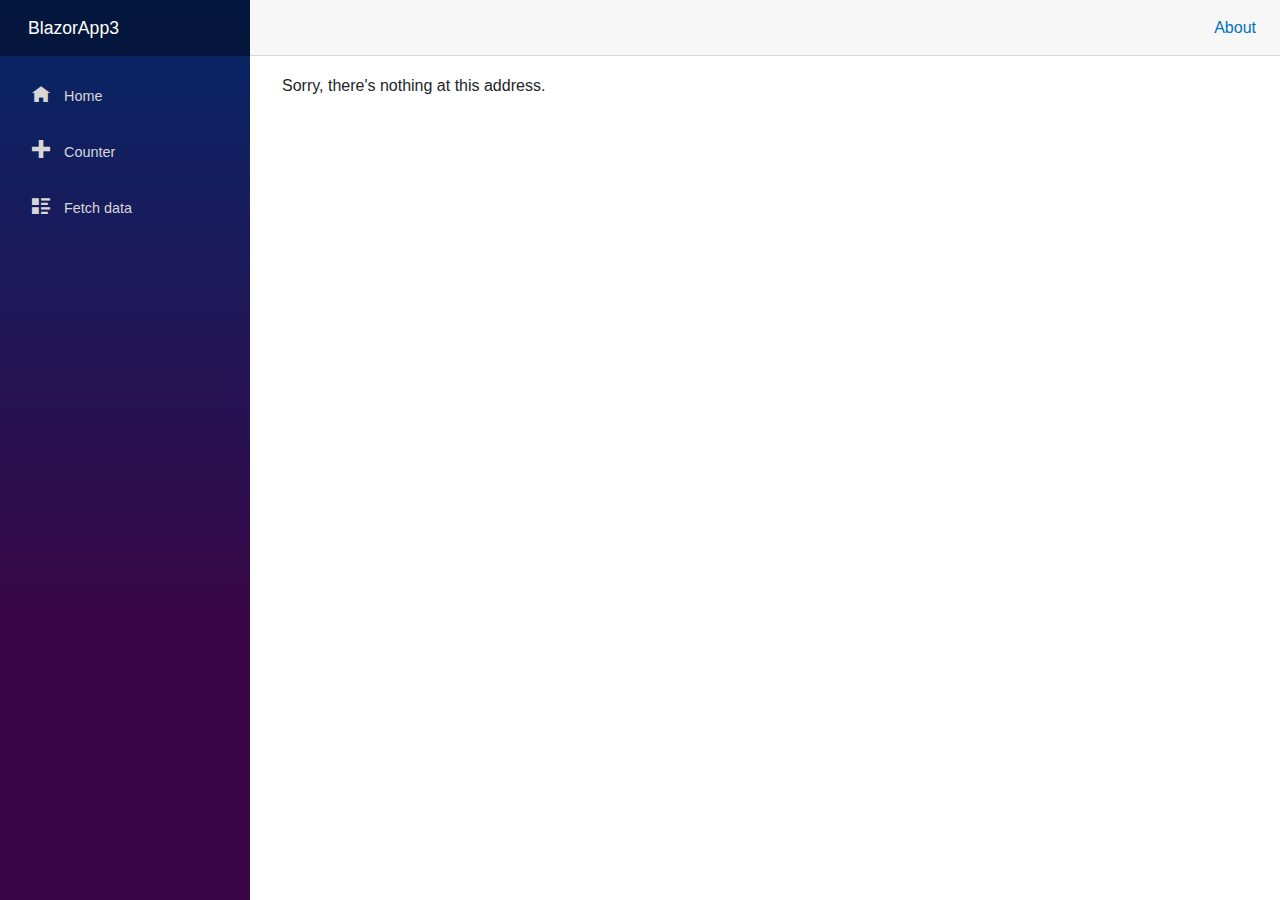
==== index.html @ 68c0ad80 "Deploying to gh-pages from  @ 83a1864562c8758dd8f6f6d43fa013d8cf5374f0 🚀" ====
<!DOCTYPE html>
<html lang="en">

<head>
    <meta charset="utf-8" />
    <meta name="viewport" content="width=device-width, initial-scale=1.0, maximum-scale=1.0, user-scalable=no" />
    <title>BlazorApp3</title>
    <base href="/" />
    <link href="css/bootstrap/bootstrap.min.css" rel="stylesheet" />
    <link href="css/app.css" rel="stylesheet" />
    <link href="BlazorApp3.styles.css" rel="stylesheet" />
</head>

<body>
    <div id="app">Loading...</div>

    <div id="blazor-error-ui">
        An unhandled error has occurred.
        <a href="" class="reload">Reload</a>
        <a class="dismiss">🗙</a>
    </div>
    <script src="_framework/blazor.webassembly.js"></script>
</body>

</html>
---- css/app.css ----
﻿@import url('open-iconic/font/css/open-iconic-bootstrap.min.css');

html, body {
    font-family: 'Helvetica Neue', Helvetica, Arial, sans-serif;
}

h1:focus {
    outline: none;
}

a, .btn-link {
    color: #0071c1;
}

.btn-primary {
    color: #fff;
    background-color: #1b6ec2;
    border-color: #1861ac;
}

.content {
    padding-top: 1.1rem;
}

.valid.modified:not([type=checkbox]) {
    outline: 1px solid #26b050;
}

.invalid {
    outline: 1px solid red;
}

.validation-message {
    color: red;
}

#blazor-error-ui {
    background: lightyellow;
    bottom: 0;
    box-shadow: 0 -1px 2px rgba(0, 0, 0, 0.2);
    display: none;
    left: 0;
    padding: 0.6rem 1.25rem 0.7rem 1.25rem;
    position: fixed;
    width: 100%;
    z-index: 1000;
}

    #blazor-error-ui .dismiss {
        cursor: pointer;
        position: absolute;
        right: 0.75rem;
        top: 0.5rem;
    }

.blazor-error-boundary {
    background: url([data-uri]) no-repeat 1rem/1.8rem, #b32121;
    padding: 1rem 1rem 1rem 3.7rem;
    color: white;
}

    .blazor-error-boundary::after {
        content: "An error has occurred."
    }
---- BlazorApp3.styles.css ----
/* /Shared/MainLayout.razor.rz.scp.css */
.page[b-uah1rvq9fm] {
    position: relative;
    display: flex;
    flex-direction: column;
}

main[b-uah1rvq9fm] {
    flex: 1;
}

.sidebar[b-uah1rvq9fm] {
    background-image: linear-gradient(180deg, rgb(5, 39, 103) 0%, #3a0647 70%);
}

.top-row[b-uah1rvq9fm] {
    background-color: #f7f7f7;
    border-bottom: 1px solid #d6d5d5;
    justify-content: flex-end;
    height: 3.5rem;
    display: flex;
    align-items: center;
}

    .top-row[b-uah1rvq9fm]  a, .top-row[b-uah1rvq9fm]  .btn-link {
        white-space: nowrap;
        margin-left: 1.5rem;
        text-decoration: none;
    }

    .top-row[b-uah1rvq9fm]  a:hover, .top-row[b-uah1rvq9fm]  .btn-link:hover {
        text-decoration: underline;
    }

    .top-row[b-uah1rvq9fm]  a:first-child {
        overflow: hidden;
        text-overflow: ellipsis;
    }

@media (max-width: 640.98px) {
    .top-row:not(.auth)[b-uah1rvq9fm] {
        display: none;
    }

    .top-row.auth[b-uah1rvq9fm] {
        justify-content: space-between;
    }

    .top-row[b-uah1rvq9fm]  a, .top-row[b-uah1rvq9fm]  .btn-link {
        margin-left: 0;
    }
}

@media (min-width: 641px) {
    .page[b-uah1rvq9fm] {
        flex-direction: row;
    }

    .sidebar[b-uah1rvq9fm] {
        width: 250px;
        height: 100vh;
        position: sticky;
        top: 0;
    }

    .top-row[b-uah1rvq9fm] {
        position: sticky;
        top: 0;
        z-index: 1;
    }

    .top-row.auth[b-uah1rvq9fm]  a:first-child {
        flex: 1;
        text-align: right;
        width: 0;
    }

    .top-row[b-uah1rvq9fm], article[b-uah1rvq9fm] {
        padding-left: 2rem !important;
        padding-right: 1.5rem !important;
    }
}
/* /Shared/NavMenu.razor.rz.scp.css */
.navbar-toggler[b-z3lckddl0i] {
    background-color: rgba(255, 255, 255, 0.1);
}

.top-row[b-z3lckddl0i] {
    height: 3.5rem;
    background-color: rgba(0,0,0,0.4);
}

.navbar-brand[b-z3lckddl0i] {
    font-size: 1.1rem;
}

.oi[b-z3lckddl0i] {
    width: 2rem;
    font-size: 1.1rem;
    vertical-align: text-top;
    top: -2px;
}

.nav-item[b-z3lckddl0i] {
    font-size: 0.9rem;
    padding-bottom: 0.5rem;
}

    .nav-item:first-of-type[b-z3lckddl0i] {
        padding-top: 1rem;
    }

    .nav-item:last-of-type[b-z3lckddl0i] {
        padding-bottom: 1rem;
    }

    .nav-item[b-z3lckddl0i]  a {
        color: #d7d7d7;
        border-radius: 4px;
        height: 3rem;
        display: flex;
        align-items: center;
        line-height: 3rem;
    }

.nav-item[b-z3lckddl0i]  a.active {
    background-color: rgba(255,255,255,0.25);
    color: white;
}

.nav-item[b-z3lckddl0i]  a:hover {
    background-color: rgba(255,255,255,0.1);
    color: white;
}

@media (min-width: 641px) {
    .navbar-toggler[b-z3lckddl0i] {
        display: none;
    }

    .collapse[b-z3lckddl0i] {
        /* Never collapse the sidebar for wide screens */
        display: block;
    }
}
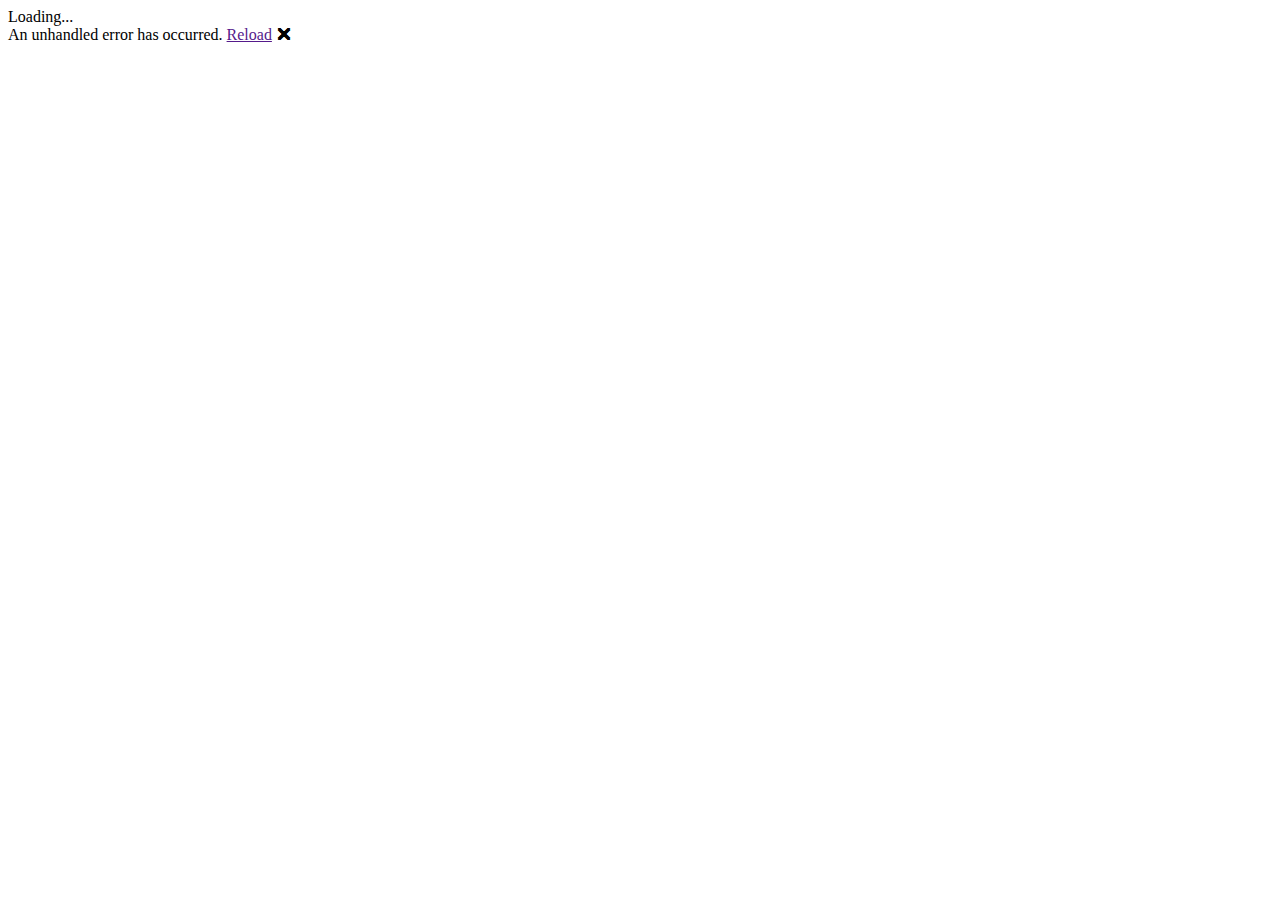
==== commit 354b378d: "Deploying to gh-pages from  @ c378d964b7249c133b51780594aca0faa497207f 🚀" ====
--- a/index.html
+++ b/index.html
@@ -5,7 +5,7 @@
     <meta charset="utf-8" />
     <meta name="viewport" content="width=device-width, initial-scale=1.0, maximum-scale=1.0, user-scalable=no" />
     <title>BlazorApp3</title>
-    <base href="/" />
+    <base href="/PublicWebAssembly/" />
     <link href="css/bootstrap/bootstrap.min.css" rel="stylesheet" />
     <link href="css/app.css" rel="stylesheet" />
     <link href="BlazorApp3.styles.css" rel="stylesheet" />
